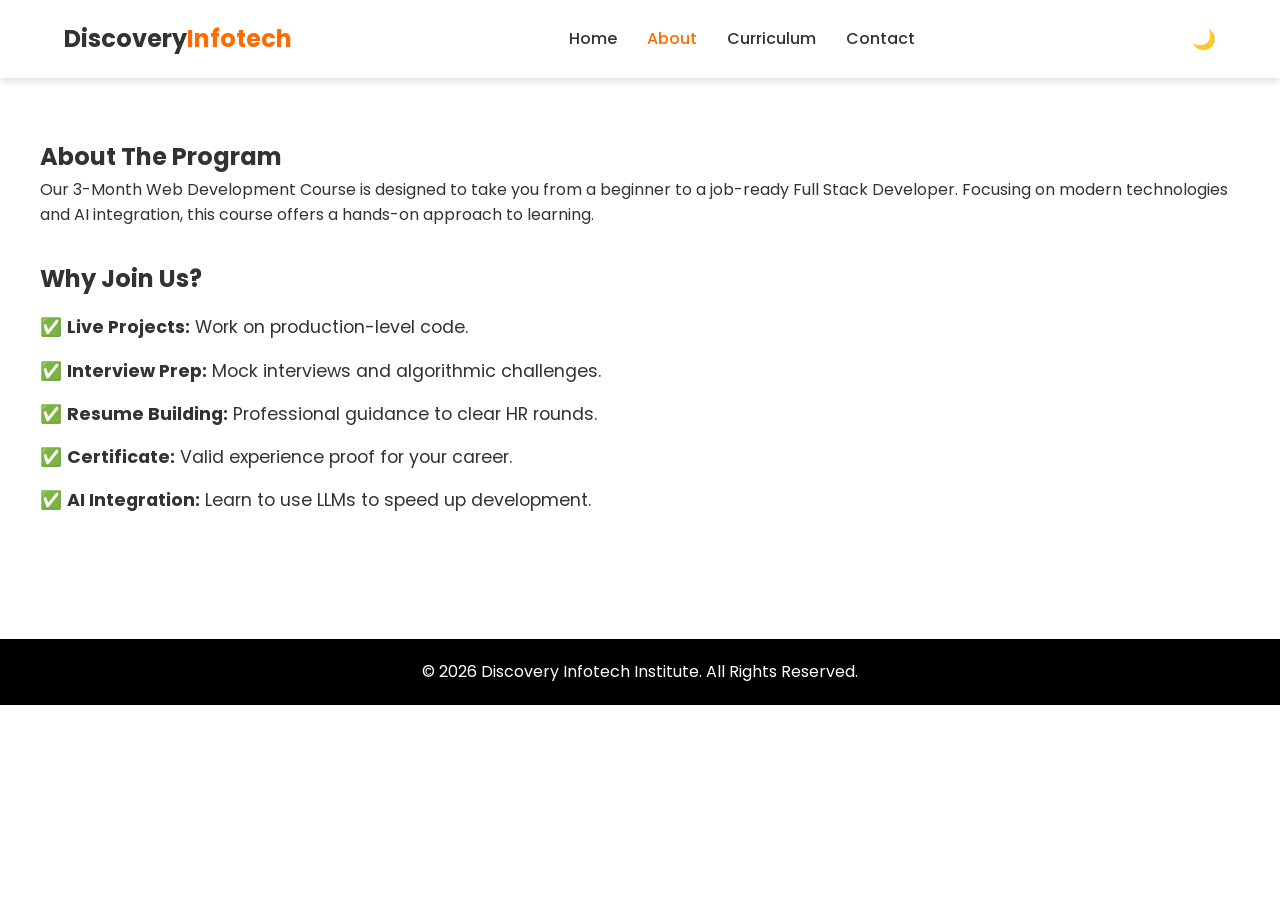
==== about.html @ 86201f18 "fresh clean project" ====
<!DOCTYPE html>
<html lang="en">
<head>
    <meta charset="UTF-8">
    <meta name="viewport" content="width=device-width, initial-scale=1.0">
    <title>About Course</title>
    <link href="https://fonts.googleapis.com/css2?family=Poppins:wght@300;400;600;700&display=swap" rel="stylesheet">
    <link rel="stylesheet" href="css/style.css">
    <link rel="stylesheet" href="css/navbar.css">
    <link rel="stylesheet" href="css/responsive.css">
</head>
<body>

    <nav class="navbar">
        <div class="logo">Discovery<span class="highlight">Infotech</span></div>
        <ul class="nav-links">
            <li><a href="index.html">Home</a></li>
            <li><a href="about.html" class="active">About</a></li>
            <li><a href="curriculum.html">Curriculum</a></li>
            <li><a href="contact.html">Contact</a></li>
        </ul>
        <div class="nav-actions">
            <button id="theme-toggle">🌙</button>
            <div class="hamburger">
                <span></span>
                <span></span>
                <span></span>
            </div>
        </div>
    </nav>

    <section class="container section">
        <h1 class="page-title">About The Program</h1>
        <div class="content-block">
            <p>Our 3-Month Web Development Course is designed to take you from a beginner to a job-ready Full Stack Developer. Focusing on modern technologies and AI integration, this course offers a hands-on approach to learning.</p>
            
            <h2 class="mt-2">Why Join Us?</h2>
            <ul class="feature-list">
                <li>✅ <strong>Live Projects:</strong> Work on production-level code.</li>
                <li>✅ <strong>Interview Prep:</strong> Mock interviews and algorithmic challenges.</li>
                <li>✅ <strong>Resume Building:</strong> Professional guidance to clear HR rounds.</li>
                <li>✅ <strong>Certificate:</strong> Valid experience proof for your career.</li>
                <li>✅ <strong>AI Integration:</strong> Learn to use LLMs to speed up development.</li>
            </ul>
        </div>
    </section>

    <footer>
        <p>&copy; 2026 Discovery Infotech Institute. All Rights Reserved.</p>
    </footer>

    <script src="js/darkmode.js"></script>
    <script src="js/main.js"></script>
</body>
</html>
---- css/style.css ----
/* --- CSS Variables --- */
:root {
    --primary-color: #ff6b00; /* Orange */
    --secondary-color: #ff8c42;
    --bg-color: #ffffff;
    --text-color: #333333;
    --card-bg: #f4f4f4;
    --nav-bg: #ffffff;
    --shadow: 0 4px 6px rgba(0,0,0,0.1);
    --transition: all 0.3s ease;
}

[data-theme="dark"] {
    --bg-color: #121212;
    --text-color: #e0e0e0;
    --card-bg: #1e1e1e;
    --nav-bg: #1a1a1a;
    --shadow: 0 4px 6px rgba(0,0,0,0.5);
}

/* --- Global Reset --- */
* {
    margin: 0;
    padding: 0;
    box-sizing: border-box;
    font-family: 'Poppins', sans-serif;
}

body {
    background-color: var(--bg-color);
    color: var(--text-color);
    transition: var(--transition);
    line-height: 1.6;
}

a { text-decoration: none; color: inherit; }
ul { list-style: none; }

/* --- Utility Classes --- */
.container {
    max-width: 1200px;
    margin: 0 auto;
    padding: 0 20px;
}

.section { padding: 60px 0; }
.text-center { text-align: center; }
.mt-2 { margin-top: 2rem; }

.highlight { color: var(--primary-color); }
.text-gradient {
    background: linear-gradient(to right, var(--primary-color), #ffcc00);
    -webkit-background-clip: text;
    background-clip: var(--text-color);
    -webkit-text-fill-color: #000000;
}

.success-message{
display:none;
margin-top:20px;
padding:14px;
background:#d4edda;
color:#155724;
border-left:4px solid #28a745;
border-radius:6px;
text-align:center;
font-weight:500;
}

/* --- Hero Section --- */
.hero {
    height: 90vh;
    display: flex;
    align-items: center;
    justify-content: center;
    text-align: center;
    background: linear-gradient(135deg, rgba(0,0,0,0.9), rgba(20, 10, 5, 0.9)), url('https://source.unsplash.com/random/1920x1080?code');
    background-size: cover;
    color: white;
}

.hero h1 { font-size: 3rem; margin-bottom: 20px; }
.badge {
    background: var(--primary-color);
    padding: 5px 15px;
    border-radius: 20px;
    font-size: 0.9rem;
    font-weight: bold;
    text-transform: uppercase;
}
.subtitle { font-size: 1.2rem; margin-bottom: 30px; }

/* --- Buttons --- */
.btn {
    padding: 12px 30px;
    border-radius: 5px;
    font-weight: 600;
    transition: var(--transition);
    display: inline-block;
    cursor: pointer;
    border: none;
}
.btn-primary { background: var(--primary-color); color: white; }
.btn-primary:hover { background: #e05e00; transform: translateY(-2px); }

.btn-secondary { border: 2px solid white; color: white; margin-left: 10px; }
.btn-secondary:hover { background: white; color: black; }

/* --- Cards (Generic) --- */
.grid-3 {
    display: grid;
    grid-template-columns: repeat(auto-fit, minmax(300px, 1fr));
    gap: 30px;
    margin-top: 40px;
}

.card {
    background: var(--card-bg);
    padding: 30px;
    border-radius: 10px;
    box-shadow: var(--shadow);
    transition: var(--transition);
    border-left: 4px solid var(--primary-color);
}
.card:hover { transform: translateY(-5px); }

/* --- Footer --- */
footer {
    text-align: center;
    padding: 20px;
    background: #000;
    color: white;
    margin-top: 50px;
}

/* --- Forms --- */
.contact-form { max-width: 600px; margin: 40px auto; }
.form-group { margin-bottom: 20px; }
.form-group label { display: block; margin-bottom: 5px; font-weight: 600; }
.form-group input, .form-group textarea {
    width: 100%;
    padding: 12px;
    border: 1px solid #ddd;
    border-radius: 5px;
    background: var(--bg-color);
    color: var(--text-color);
}
.error-msg { color: red; font-size: 0.85rem; display: none; }
.full-width { width: 100%; }
.feature-list li { margin: 15px 0; font-size: 1.1rem; }
---- css/navbar.css ----
.navbar {
    display: flex;
    justify-content: space-between;
    align-items: center;
    padding: 20px 5%;
    background-color: var(--nav-bg);
    position: sticky;
    top: 0;
    z-index: 1000;
    box-shadow: var(--shadow);
}

.logo {
    font-size: 1.5rem;
    font-weight: 700;
}

.nav-links {
    display: flex;
    gap: 30px;
}

.nav-links a {
    font-weight: 500;
    position: relative;
}

.nav-links a.active { color: var(--primary-color); }

.nav-links a::after {
    content: '';
    width: 0;
    height: 2px;
    background: var(--primary-color);
    position: absolute;
    bottom: -5px;
    left: 0;
    transition: width 0.3s;
}

.nav-links a:hover::after { width: 100%; }

.nav-actions { display: flex; align-items: center; gap: 20px; }

#theme-toggle {
    background: none;
    border: none;
    font-size: 1.2rem;
    cursor: pointer;
    color: var(--text-color);
}

.hamburger { display: none; cursor: pointer; }
.hamburger span {
    display: block;
    width: 25px;
    height: 3px;
    background: var(--text-color);
    margin: 5px 0;
    transition: 0.3s;
}
---- css/responsive.css ----
@media (max-width: 768px) {
    .navbar { padding: 20px; }
    
    /* Mobile Menu Logic */
    .hamburger { display: block; z-index: 1001; }
    
    .nav-links {
        position: fixed;
        right: -100%;
        top: 0;
        height: 100vh;
        width: 70%;
        background-color: var(--card-bg);
        flex-direction: column;
        justify-content: center;
        align-items: center;
        transition: 0.5s;
        box-shadow: -5px 0 10px rgba(0,0,0,0.1);
    }
    
    .nav-links.nav-active { right: 0; }

    /* Hero Text */
    .hero h1 { font-size: 2rem; }
    .subtitle { font-size: 1rem; }
    
    .cta-group {
        display: flex;
        flex-direction: column;
        gap: 15px;
    }
    .btn-secondary { margin-left: 0; }
}
.faculty-wrapper {
    flex-direction: column;
}

.faculty-card {
    flex-direction: column;
    text-align: center;
}
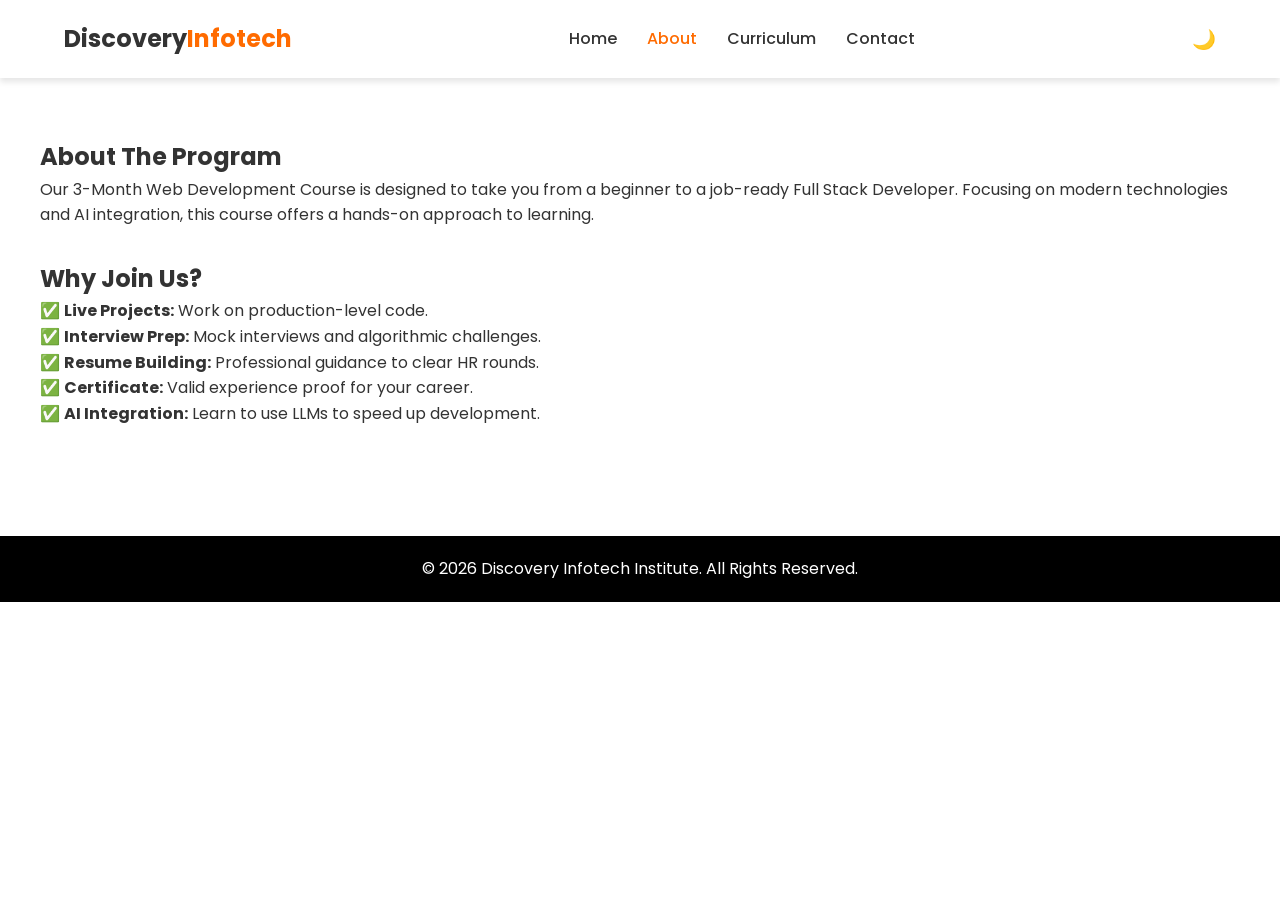
==== commit 04c57460: "update" ====
--- a/about.html
+++ b/about.html
@@ -4,6 +4,7 @@
     <meta charset="UTF-8">
     <meta name="viewport" content="width=device-width, initial-scale=1.0">
     <title>About Course</title>
+    <link rel="icon" type="image/x-icon" href="assests/favicon.ico">
     <link href="https://fonts.googleapis.com/css2?family=Poppins:wght@300;400;600;700&display=swap" rel="stylesheet">
     <link rel="stylesheet" href="css/style.css">
     <link rel="stylesheet" href="css/navbar.css">
--- a/css/style.css
+++ b/css/style.css
@@ -134,17 +134,46 @@
 }
 
 /* --- Forms --- */
-.contact-form { max-width: 600px; margin: 40px auto; }
-.form-group { margin-bottom: 20px; }
-.form-group label { display: block; margin-bottom: 5px; font-weight: 600; }
-.form-group input, .form-group textarea {
-    width: 100%;
-    padding: 12px;
-    border: 1px solid #ddd;
-    border-radius: 5px;
-    background: var(--bg-color);
-    color: var(--text-color);
+.contact-form{
+max-width:600px;
+margin:auto;
 }
-.error-msg { color: red; font-size: 0.85rem; display: none; }
-.full-width { width: 100%; }
-.feature-list li { margin: 15px 0; font-size: 1.1rem; }+
+.form-group{
+margin-bottom:20px;
+}
+
+.form-group label{
+display:block;
+margin-bottom:6px;
+font-weight:600;
+}
+
+.form-group input,
+.form-group select{
+
+width:100%;
+padding:12px;
+border:1px solid #ddd;
+border-radius:6px;
+font-size:16px;
+}
+
+.conditional{
+display:none;
+margin-bottom:20px;
+}
+
+.btn-primary{
+background:#ff6b00;
+color:white;
+border:none;
+padding:12px;
+border-radius:6px;
+cursor:pointer;
+font-weight:600;
+}
+
+.btn-primary:hover{
+background:#e85d00;
+}
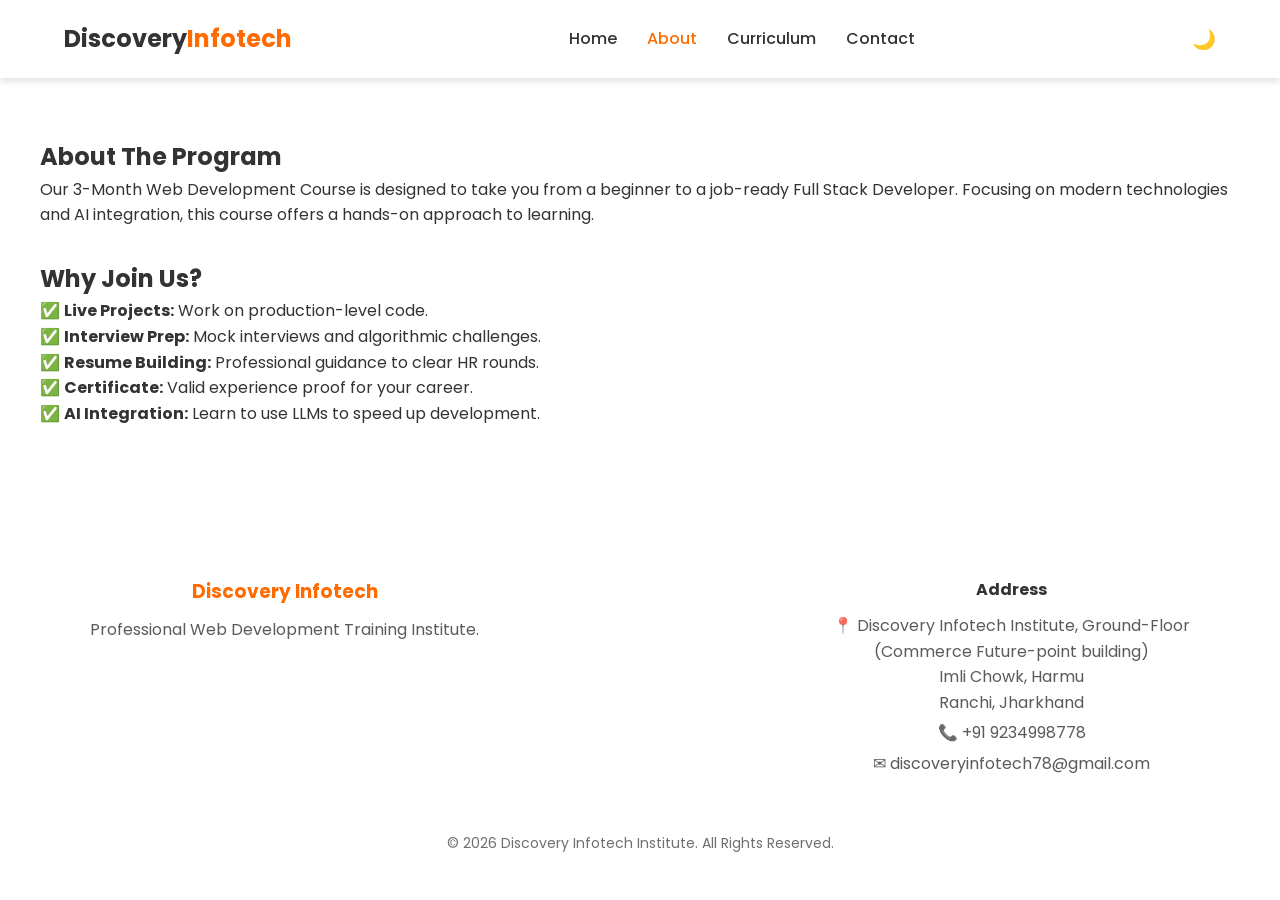
==== commit c4ed0b7e: "update" ====
--- a/about.html
+++ b/about.html
@@ -46,9 +46,29 @@
         </div>
     </section>
 
-    <footer>
-        <p>&copy; 2026 Discovery Infotech Institute. All Rights Reserved.</p>
-    </footer>
+    <footer class="footer">
+
+<div class="footer-container">
+
+<div class="footer-section">
+<h3>Discovery Infotech</h3>
+<p>Professional Web Development Training Institute.</p>
+</div>
+
+<div class="footer-section">
+<h4>Address</h4>
+<p>📍 Discovery Infotech Institute, Ground-Floor <br> (Commerce Future-point building) <br> Imli Chowk, Harmu <br> Ranchi, Jharkhand</p>
+<p>📞 +91 9234998778</p>
+<p>✉ discoveryinfotech78@gmail.com</p>
+</div>
+
+</div>
+
+<div class="footer-bottom">
+<p>© 2026 Discovery Infotech Institute. All Rights Reserved.</p>
+</div>
+
+</footer>
 
     <script src="js/darkmode.js"></script>
     <script src="js/main.js"></script>
--- a/css/style.css
+++ b/css/style.css
@@ -176,4 +176,58 @@
 
 .btn-primary:hover{
 background:#e85d00;
+}
+.footer{
+background:var(--bg-color);
+color:var(--text-color);
+padding:40px 20px 10px;
+border-top:1px solid rgba(255,255,255,0.1);
+}
+
+.footer-container{
+max-width:1100px;
+margin:auto;
+display:flex;
+justify-content:space-between;
+flex-wrap:wrap;
+}
+
+.footer-section{
+margin-bottom:20px;
+}
+
+.footer-section h3{
+color:var(--primary-color);
+margin-bottom:10px;
+}
+
+.footer-section h4{
+margin-bottom:10px;
+}
+
+.footer-section p{
+margin:5px 0;
+opacity:0.8;
+}
+
+.footer-bottom{
+text-align:center;
+margin-top:20px;
+border-top:1px solid rgba(255,255,255,0.2);
+padding-top:10px;
+font-size:14px;
+opacity:0.7;
+}
+.map-container{
+max-width:1000px;
+margin:auto;
+border-radius:10px;
+overflow:hidden;
+box-shadow:0 4px 15px rgba(0,0,0,0.3);
+}
+
+.map-container iframe{
+width:100%;
+height:400px;
+border:none;
 }
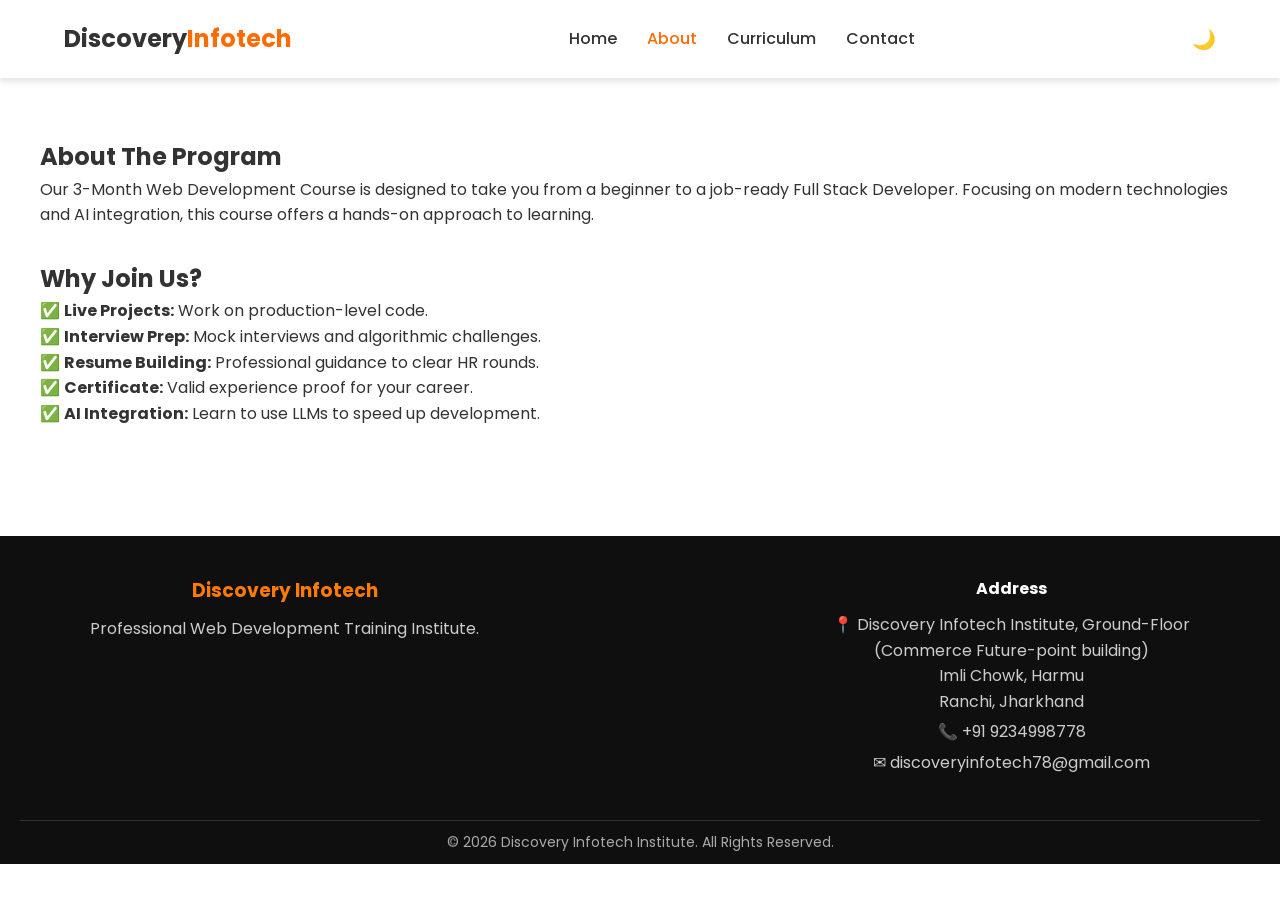
==== commit 8688469c: "update" ====
--- a/about.html
+++ b/about.html
@@ -4,7 +4,7 @@
     <meta charset="UTF-8">
     <meta name="viewport" content="width=device-width, initial-scale=1.0">
     <title>About Course</title>
-    <link rel="icon" type="image/x-icon" href="assests/favicon.ico">
+    <link rel="icon" type="image/x-icon" href="assets/favicon.ico">
     <link href="https://fonts.googleapis.com/css2?family=Poppins:wght@300;400;600;700&display=swap" rel="stylesheet">
     <link rel="stylesheet" href="css/style.css">
     <link rel="stylesheet" href="css/navbar.css">
--- a/css/style.css
+++ b/css/style.css
@@ -69,26 +69,65 @@
 
 /* --- Hero Section --- */
 .hero {
+    position: relative;
     height: 90vh;
     display: flex;
     align-items: center;
     justify-content: center;
     text-align: center;
-    background: linear-gradient(135deg, rgba(0,0,0,0.9), rgba(20, 10, 5, 0.9)), url('https://source.unsplash.com/random/1920x1080?code');
-    background-size: cover;
-    color: white;
-}
-
-.hero h1 { font-size: 3rem; margin-bottom: 20px; }
-.badge {
-    background: var(--primary-color);
-    padding: 5px 15px;
-    border-radius: 20px;
-    font-size: 0.9rem;
-    font-weight: bold;
-    text-transform: uppercase;
-}
-.subtitle { font-size: 1.2rem; margin-bottom: 30px; }
+    background:url(../assets/hero.png)
+    center/cover no-repeat
+    /* background-size: cover; */
+    /* color: white; */
+}
+
+.hero-overlay{
+position:absolute;
+top:0;
+left:0;
+width:100%;
+height:100%;
+background:linear-gradient(
+rgba(0,0,0,0.75),
+rgba(0,0,0,0.75)
+);
+}
+
+.hero-content{
+position:relative;
+z-index:2;
+max-width:800px;
+padding:20px;
+}
+
+.hero h1 { 
+    font-size: 48px;
+    font-weight: 700;
+    color: #fff;
+    /* margin-bottom: 20px;  */
+}
+
+.subtitle{
+margin-top:10px;
+color:#ccc;
+font-size:18px;
+}
+
+.badge{
+background:#ff7a00;
+padding:6px 14px;
+border-radius:20px;
+color:white;
+font-size:14px;
+display:inline-block;
+margin-bottom:15px;
+}
+
+.cta-group{
+margin-top:25px;
+}
+
+/* .subtitle { font-size: 1.2rem; margin-bottom: 30px; } */
 
 /* --- Buttons --- */
 .btn {
@@ -177,11 +216,11 @@
 .btn-primary:hover{
 background:#e85d00;
 }
+
 .footer{
-background:var(--bg-color);
-color:var(--text-color);
+background:#0f0f0f;
+color:#fff;
 padding:40px 20px 10px;
-border-top:1px solid rgba(255,255,255,0.1);
 }
 
 .footer-container{
@@ -197,7 +236,7 @@
 }
 
 .footer-section h3{
-color:var(--primary-color);
+color:#ff7a00;
 margin-bottom:10px;
 }
 
@@ -207,17 +246,18 @@
 
 .footer-section p{
 margin:5px 0;
-opacity:0.8;
+color:#ccc;
 }
 
 .footer-bottom{
 text-align:center;
 margin-top:20px;
-border-top:1px solid rgba(255,255,255,0.2);
+border-top:1px solid #333;
 padding-top:10px;
 font-size:14px;
-opacity:0.7;
-}
+color:#aaa;
+}
+
 .map-container{
 max-width:1000px;
 margin:auto;
--- a/css/responsive.css
+++ b/css/responsive.css
@@ -21,7 +21,7 @@
     .nav-links.nav-active { right: 0; }
 
     /* Hero Text */
-    .hero h1 { font-size: 2rem; }
+    .hero h1 { font-size: 32px; }
     .subtitle { font-size: 1rem; }
     
     .cta-group {
